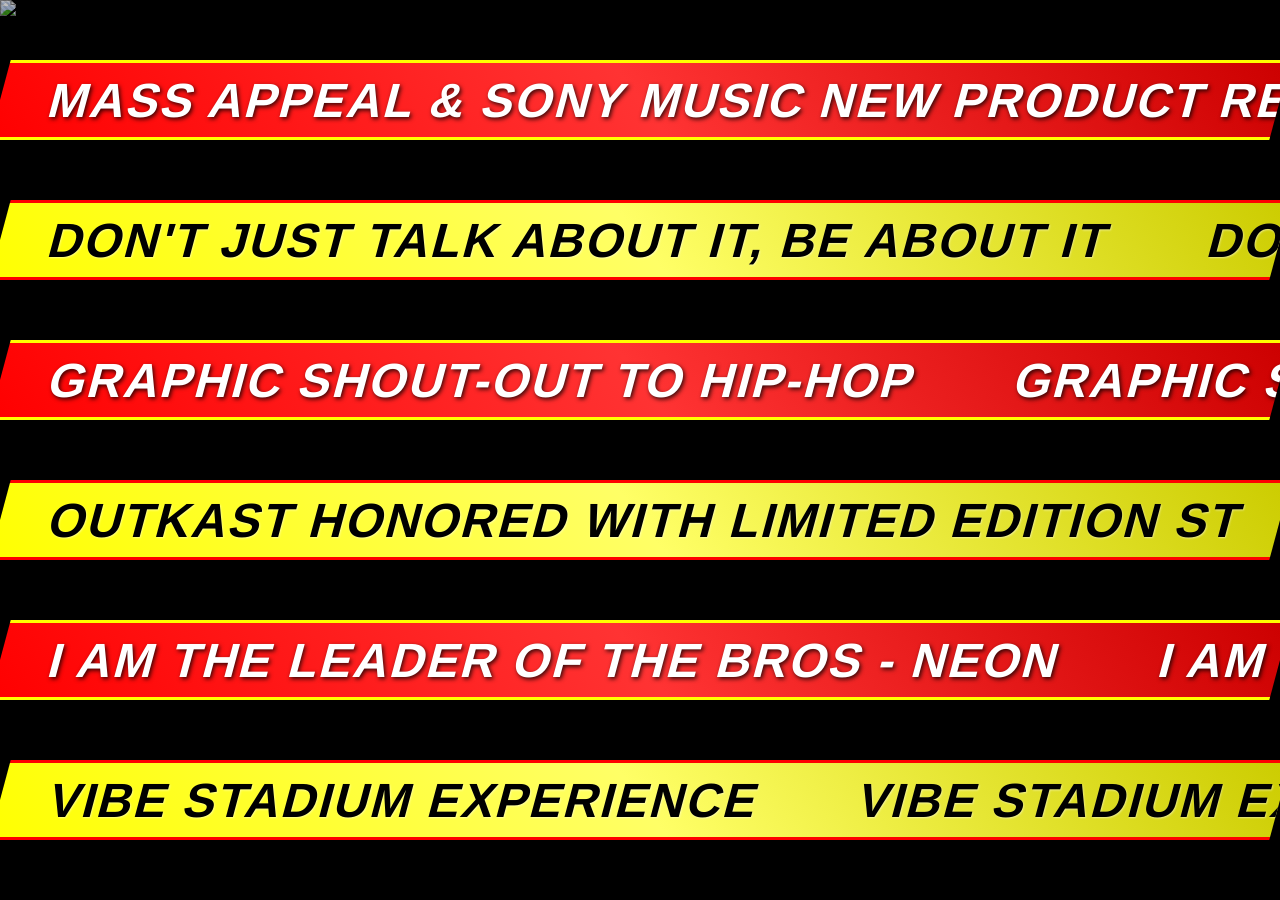
==== index.html @ 4f67384b "Create scrolling text stripes design with responsive layout and animations Co-authored-by: shreyanka" ====
<!DOCTYPE html>
<html lang="en">
<head>
    <meta charset="UTF-8">
    <meta name="viewport" content="width=device-width, initial-scale=1.0">
    <title>Scrolling Text Stripes Design</title>
    <link rel="stylesheet" href="styles.css">
</head>
<body>
    <section id="backdrop-section">
        <img src="Screenshot 2025-07-30 203531.png" alt="Background" id="backdrop1" />
        <div class="scroll-text-container">
            <div class="scroll-text left-scroll red-stripe">
                <span>MASS APPEAL & SONY MUSIC NEW PRODUCT RELEASES</span>
                <span>MASS APPEAL & SONY MUSIC NEW PRODUCT RELEASES</span>
                <span>MASS APPEAL & SONY MUSIC NEW PRODUCT RELEASES</span>
            </div>
            <div class="scroll-text right-scroll yellow-stripe">
                <span>DON'T JUST TALK ABOUT IT, BE ABOUT IT</span>
                <span>DON'T JUST TALK ABOUT IT, BE ABOUT IT</span>
                <span>DON'T JUST TALK ABOUT IT, BE ABOUT IT</span>
            </div>
            <div class="scroll-text left-scroll red-stripe">
                <span>GRAPHIC SHOUT-OUT TO HIP-HOP</span>
                <span>GRAPHIC SHOUT-OUT TO HIP-HOP</span>
                <span>GRAPHIC SHOUT-OUT TO HIP-HOP</span>
            </div>
            <div class="scroll-text right-scroll yellow-stripe">
                <span>OUTKAST HONORED WITH LIMITED EDITION ST</span>
                <span>OUTKAST HONORED WITH LIMITED EDITION ST</span>
                <span>OUTKAST HONORED WITH LIMITED EDITION ST</span>
            </div>
            <div class="scroll-text left-scroll red-stripe">
                <span>I AM THE LEADER OF THE BROS - NEON</span>
                <span>I AM THE LEADER OF THE BROS - NEON</span>
                <span>I AM THE LEADER OF THE BROS - NEON</span>
            </div>
            <div class="scroll-text right-scroll yellow-stripe">
                <span>VIBE STADIUM EXPERIENCE</span>
                <span>VIBE STADIUM EXPERIENCE</span>
                <span>VIBE STADIUM EXPERIENCE</span>
            </div>
        </div>
    </section>
</body>
</html>
---- styles.css ----
* {
    margin: 0;
    padding: 0;
    box-sizing: border-box;
}

body {
    font-family: 'Arial Black', Arial, sans-serif;
    overflow-x: hidden;
    background: #000;
}

#backdrop-section {
    position: relative;
    height: 100vh;
    width: 100vw;
    overflow: hidden;
}

#backdrop1 {
    position: absolute;
    top: 0;
    left: 0;
    height: 100vh;
    width: 100vw;
    object-fit: cover;
    z-index: 1;
    filter: brightness(0.7) contrast(1.2);
}

.scroll-text-container {
    position: absolute;
    top: 0;
    left: 0;
    width: 100%;
    height: 100%;
    z-index: 10;
    display: flex;
    flex-direction: column;
    justify-content: space-evenly;
    pointer-events: none;
}

.scroll-text {
    height: 80px;
    width: 100%;
    display: flex;
    align-items: center;
    font-weight: 900;
    font-size: clamp(1.5rem, 4vw, 3rem);
    letter-spacing: 2px;
    text-transform: uppercase;
    white-space: nowrap;
    overflow: hidden;
    position: relative;
    transform: skew(-15deg);
    box-shadow: 0 4px 15px rgba(0, 0, 0, 0.3);
}

.scroll-text span {
    display: inline-block;
    padding: 0 50px;
    animation-duration: 15s;
    animation-timing-function: linear;
    animation-iteration-count: infinite;
}

/* Red stripe styling */
.red-stripe {
    background: linear-gradient(45deg, #ff0000, #ff3333, #cc0000);
    color: #ffffff;
    text-shadow: 2px 2px 4px rgba(0, 0, 0, 0.8);
    border-top: 3px solid #ffff00;
    border-bottom: 3px solid #ffff00;
}

/* Yellow stripe styling */
.yellow-stripe {
    background: linear-gradient(45deg, #ffff00, #ffff66, #cccc00);
    color: #000000;
    text-shadow: 1px 1px 2px rgba(255, 255, 255, 0.5);
    border-top: 3px solid #ff0000;
    border-bottom: 3px solid #ff0000;
}

/* Left scrolling animation */
.left-scroll span {
    animation-name: scrollLeft;
}

/* Right scrolling animation */
.right-scroll span {
    animation-name: scrollRight;
}

@keyframes scrollLeft {
    0% {
        transform: translateX(100vw);
    }
    100% {
        transform: translateX(-100%);
    }
}

@keyframes scrollRight {
    0% {
        transform: translateX(-100%);
    }
    100% {
        transform: translateX(100vw);
    }
}

/* Stagger animation delays for smooth continuous flow */
.scroll-text:nth-child(1) span { animation-delay: 0s; }
.scroll-text:nth-child(2) span { animation-delay: -2.5s; }
.scroll-text:nth-child(3) span { animation-delay: -5s; }
.scroll-text:nth-child(4) span { animation-delay: -7.5s; }
.scroll-text:nth-child(5) span { animation-delay: -10s; }
.scroll-text:nth-child(6) span { animation-delay: -12.5s; }

/* Hover effects */
.scroll-text:hover {
    animation-play-state: paused;
    transform: skew(-15deg) scale(1.05);
    transition: transform 0.3s ease;
}

.scroll-text:hover span {
    animation-play-state: paused;
}

/* Responsive adjustments */
@media (max-width: 768px) {
    .scroll-text {
        height: 60px;
        font-size: clamp(1rem, 3vw, 2rem);
        letter-spacing: 1px;
    }
    
    .scroll-text span {
        padding: 0 30px;
        animation-duration: 20s;
    }
}

@media (max-width: 480px) {
    .scroll-text {
        height: 50px;
        font-size: clamp(0.8rem, 2.5vw, 1.5rem);
        transform: skew(-10deg);
    }
    
    .scroll-text span {
        padding: 0 20px;
        animation-duration: 25s;
    }
}

/* Additional visual enhancements */
.scroll-text::before {
    content: '';
    position: absolute;
    top: 0;
    left: -100%;
    width: 100%;
    height: 100%;
    background: linear-gradient(
        90deg,
        transparent,
        rgba(255, 255, 255, 0.2),
        transparent
    );
    animation: shine 3s infinite;
}

@keyframes shine {
    0% { left: -100%; }
    100% { left: 100%; }
}

/* Background pattern overlay */
#backdrop-section::after {
    content: '';
    position: absolute;
    top: 0;
    left: 0;
    width: 100%;
    height: 100%;
    background: 
        repeating-linear-gradient(
            45deg,
            transparent,
            transparent 2px,
            rgba(0, 0, 0, 0.1) 2px,
            rgba(0, 0, 0, 0.1) 4px
        );
    z-index: 2;
    pointer-events: none;
}
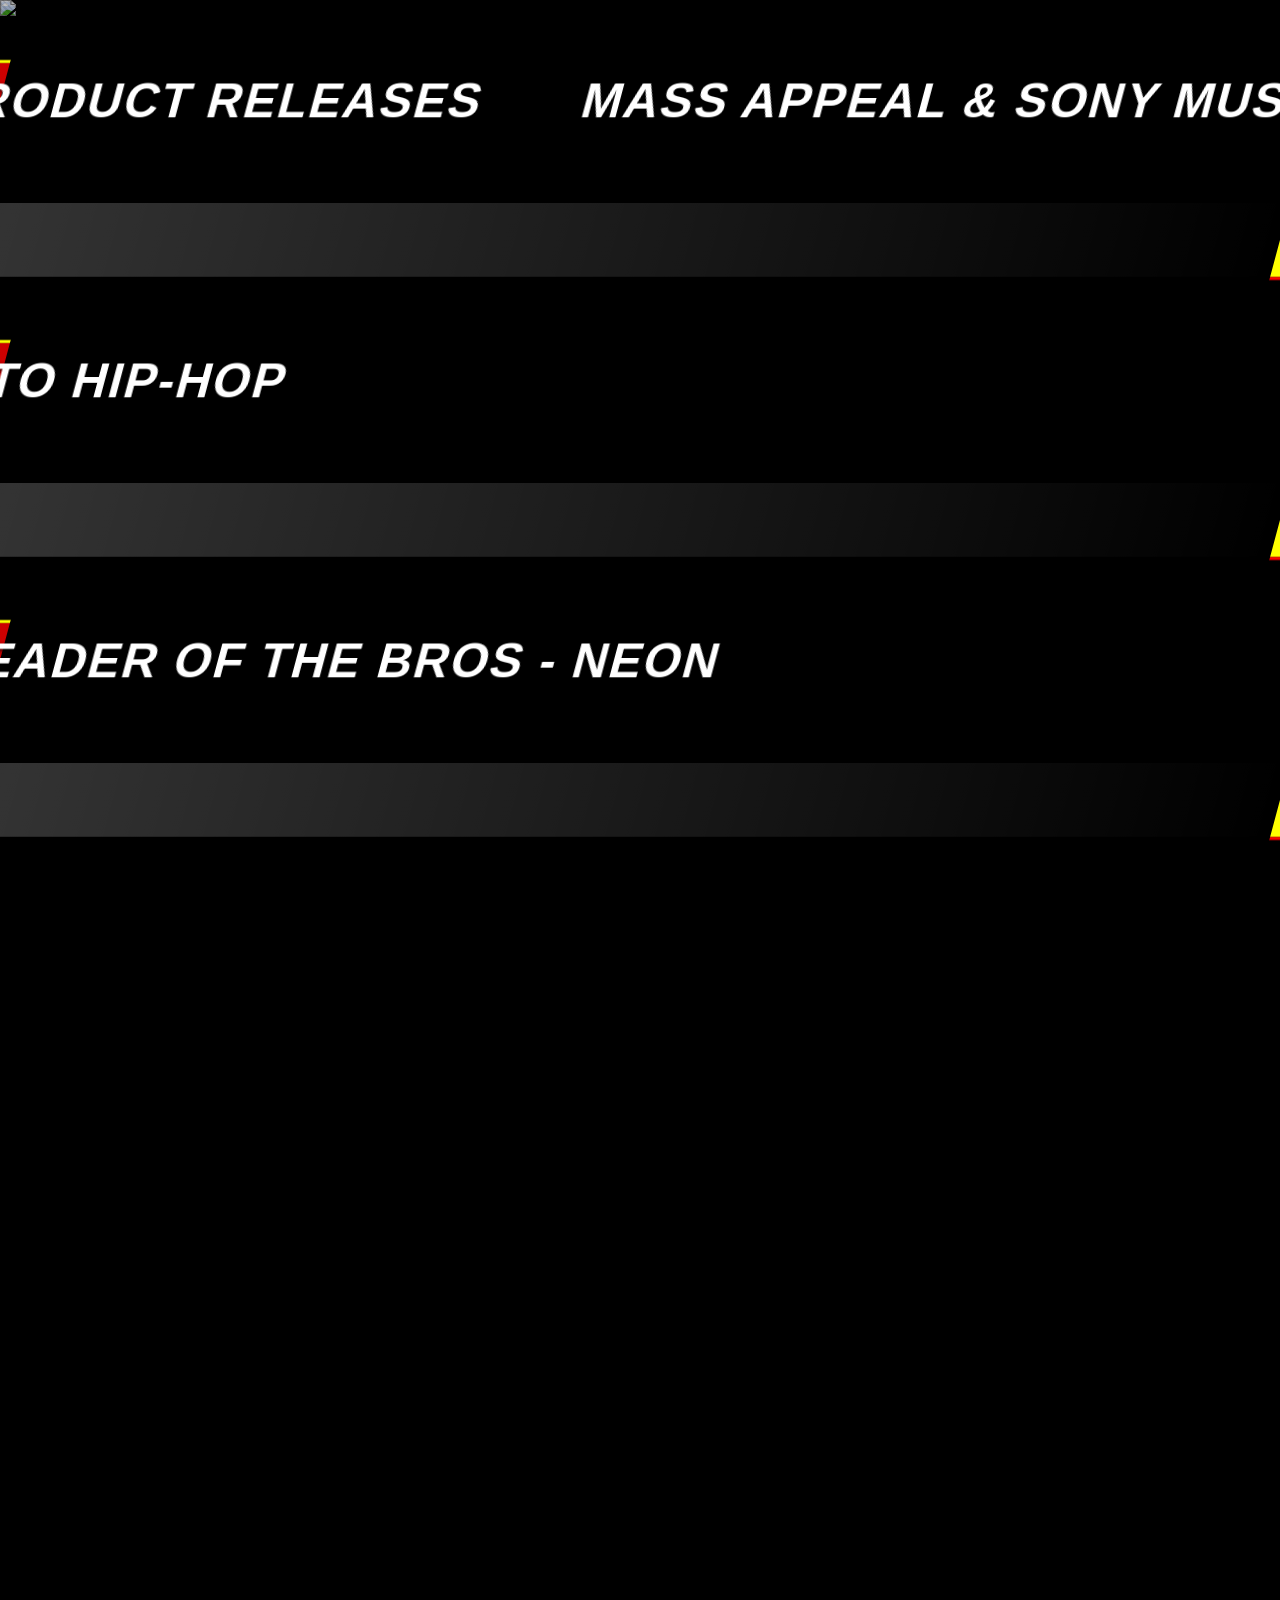
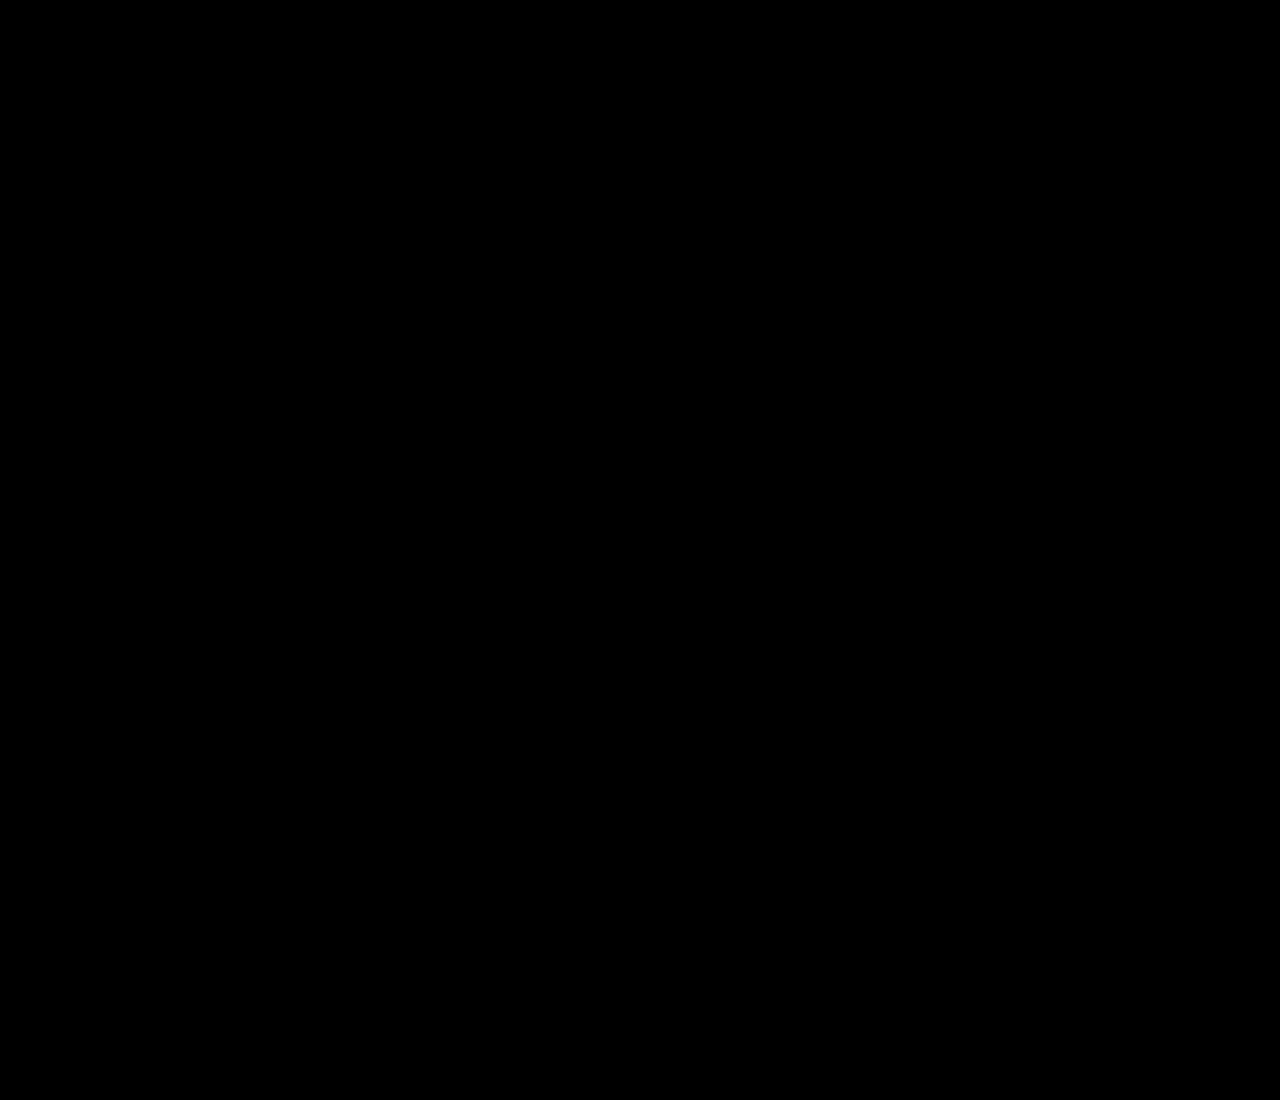
==== commit 38590257: "Implement scroll-triggered stripe animation with dynamic positioning Co-authored-by: shreyankarkanu " ====
--- a/index.html
+++ b/index.html
@@ -42,5 +42,48 @@
             </div>
         </div>
     </section>
+
+    <script>
+        // Scroll-triggered stripe animation
+        window.addEventListener('scroll', () => {
+            const scrollY = window.scrollY;
+            const maxScroll = document.body.scrollHeight - window.innerHeight;
+            const scrollProgress = Math.min(scrollY / (maxScroll * 0.3), 1); // Only affect first 30% of scroll
+            
+            const stripes = document.querySelectorAll('.scroll-text');
+            
+            stripes.forEach((stripe, index) => {
+                const isLeftSide = index % 2 === 0; // Even indices go to left, odd to right
+                const baseTransform = 'skew(-15deg)';
+                
+                if (scrollProgress <= 1) {
+                    if (isLeftSide) {
+                        // Left side stripes: start from far left, move toward center
+                        const translateX = -100 + (scrollProgress * 50); // From -100% to -50%
+                        stripe.style.transform = `${baseTransform} translateX(${translateX}%)`;
+                    } else {
+                        // Right side stripes: start from far right, move toward center
+                        const translateX = 50 - (scrollProgress * 50); // From 50% to 0%
+                        stripe.style.transform = `${baseTransform} translateX(${translateX}%)`;
+                    }
+                }
+            });
+        });
+
+        // Initial positioning
+        document.addEventListener('DOMContentLoaded', () => {
+            const stripes = document.querySelectorAll('.scroll-text');
+            stripes.forEach((stripe, index) => {
+                const isLeftSide = index % 2 === 0;
+                const baseTransform = 'skew(-15deg)';
+                
+                if (isLeftSide) {
+                    stripe.style.transform = `${baseTransform} translateX(-100%)`;
+                } else {
+                    stripe.style.transform = `${baseTransform} translateX(50%)`;
+                }
+            });
+        });
+    </script>
 </body>
 </html>
--- a/styles.css
+++ b/styles.css
@@ -12,7 +12,7 @@
 
 #backdrop-section {
     position: relative;
-    height: 100vh;
+    height: 300vh;
     width: 100vw;
     overflow: hidden;
 }
@@ -21,7 +21,7 @@
     position: absolute;
     top: 0;
     left: 0;
-    height: 100vh;
+    height: 300vh;
     width: 100vw;
     object-fit: cover;
     z-index: 1;
@@ -29,11 +29,11 @@
 }
 
 .scroll-text-container {
-    position: absolute;
+    position: fixed;
     top: 0;
     left: 0;
     width: 100%;
-    height: 100%;
+    height: 100vh;
     z-index: 10;
     display: flex;
     flex-direction: column;
@@ -43,7 +43,7 @@
 
 .scroll-text {
     height: 80px;
-    width: 100%;
+    width: 200%;
     display: flex;
     align-items: center;
     font-weight: 900;
@@ -51,10 +51,11 @@
     letter-spacing: 2px;
     text-transform: uppercase;
     white-space: nowrap;
-    overflow: hidden;
+    overflow: visible;
     position: relative;
     transform: skew(-15deg);
     box-shadow: 0 4px 15px rgba(0, 0, 0, 0.3);
+    transition: transform 0.1s ease-out;
 }
 
 .scroll-text span {
@@ -83,31 +84,17 @@
     border-bottom: 3px solid #ff0000;
 }
 
-/* Left scrolling animation */
-.left-scroll span {
-    animation-name: scrollLeft;
+/* Text scrolling animation within stripes */
+.scroll-text span {
+    animation-name: scrollText;
 }
 
-/* Right scrolling animation */
-.right-scroll span {
-    animation-name: scrollRight;
-}
-
-@keyframes scrollLeft {
+@keyframes scrollText {
     0% {
-        transform: translateX(100vw);
+        transform: translateX(100%);
     }
     100% {
         transform: translateX(-100%);
-    }
-}
-
-@keyframes scrollRight {
-    0% {
-        transform: translateX(-100%);
-    }
-    100% {
-        transform: translateX(100vw);
     }
 }
 
@@ -120,12 +107,6 @@
 .scroll-text:nth-child(6) span { animation-delay: -12.5s; }
 
 /* Hover effects */
-.scroll-text:hover {
-    animation-play-state: paused;
-    transform: skew(-15deg) scale(1.05);
-    transition: transform 0.3s ease;
-}
-
 .scroll-text:hover span {
     animation-play-state: paused;
 }
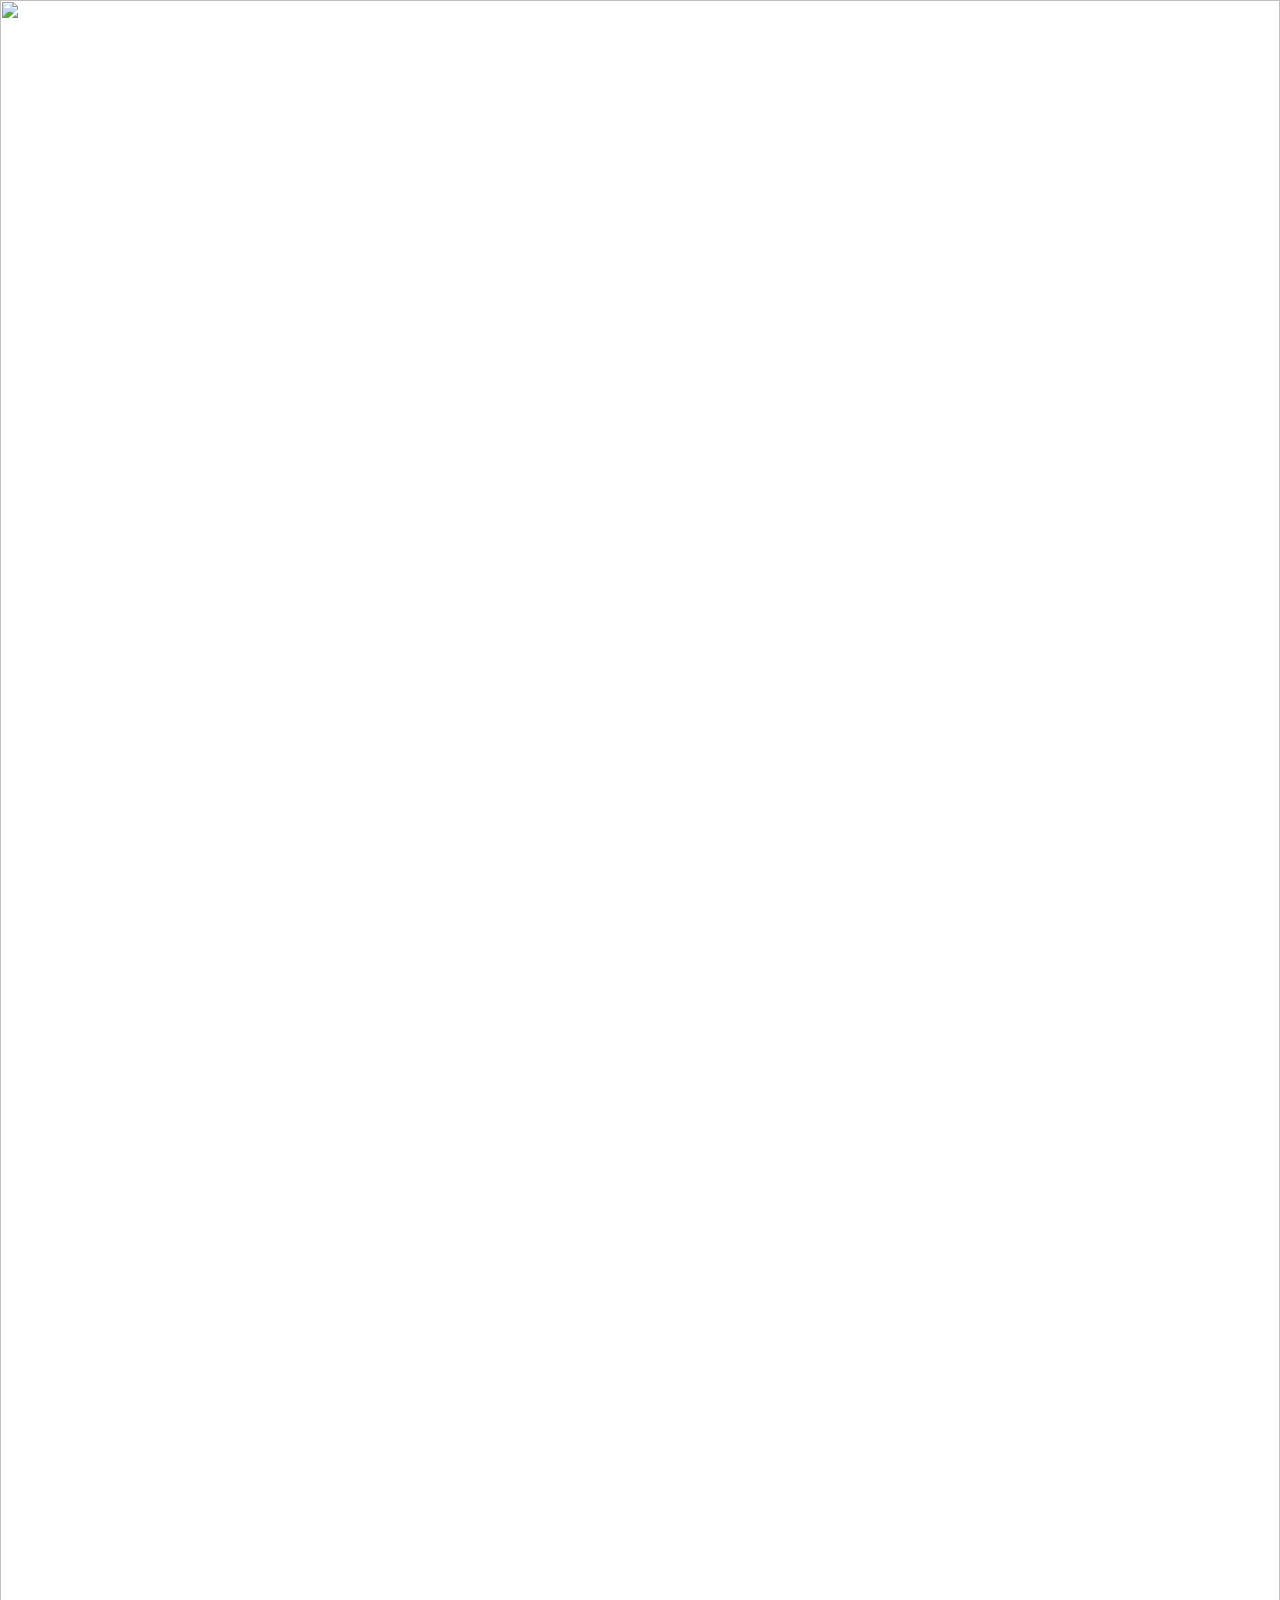
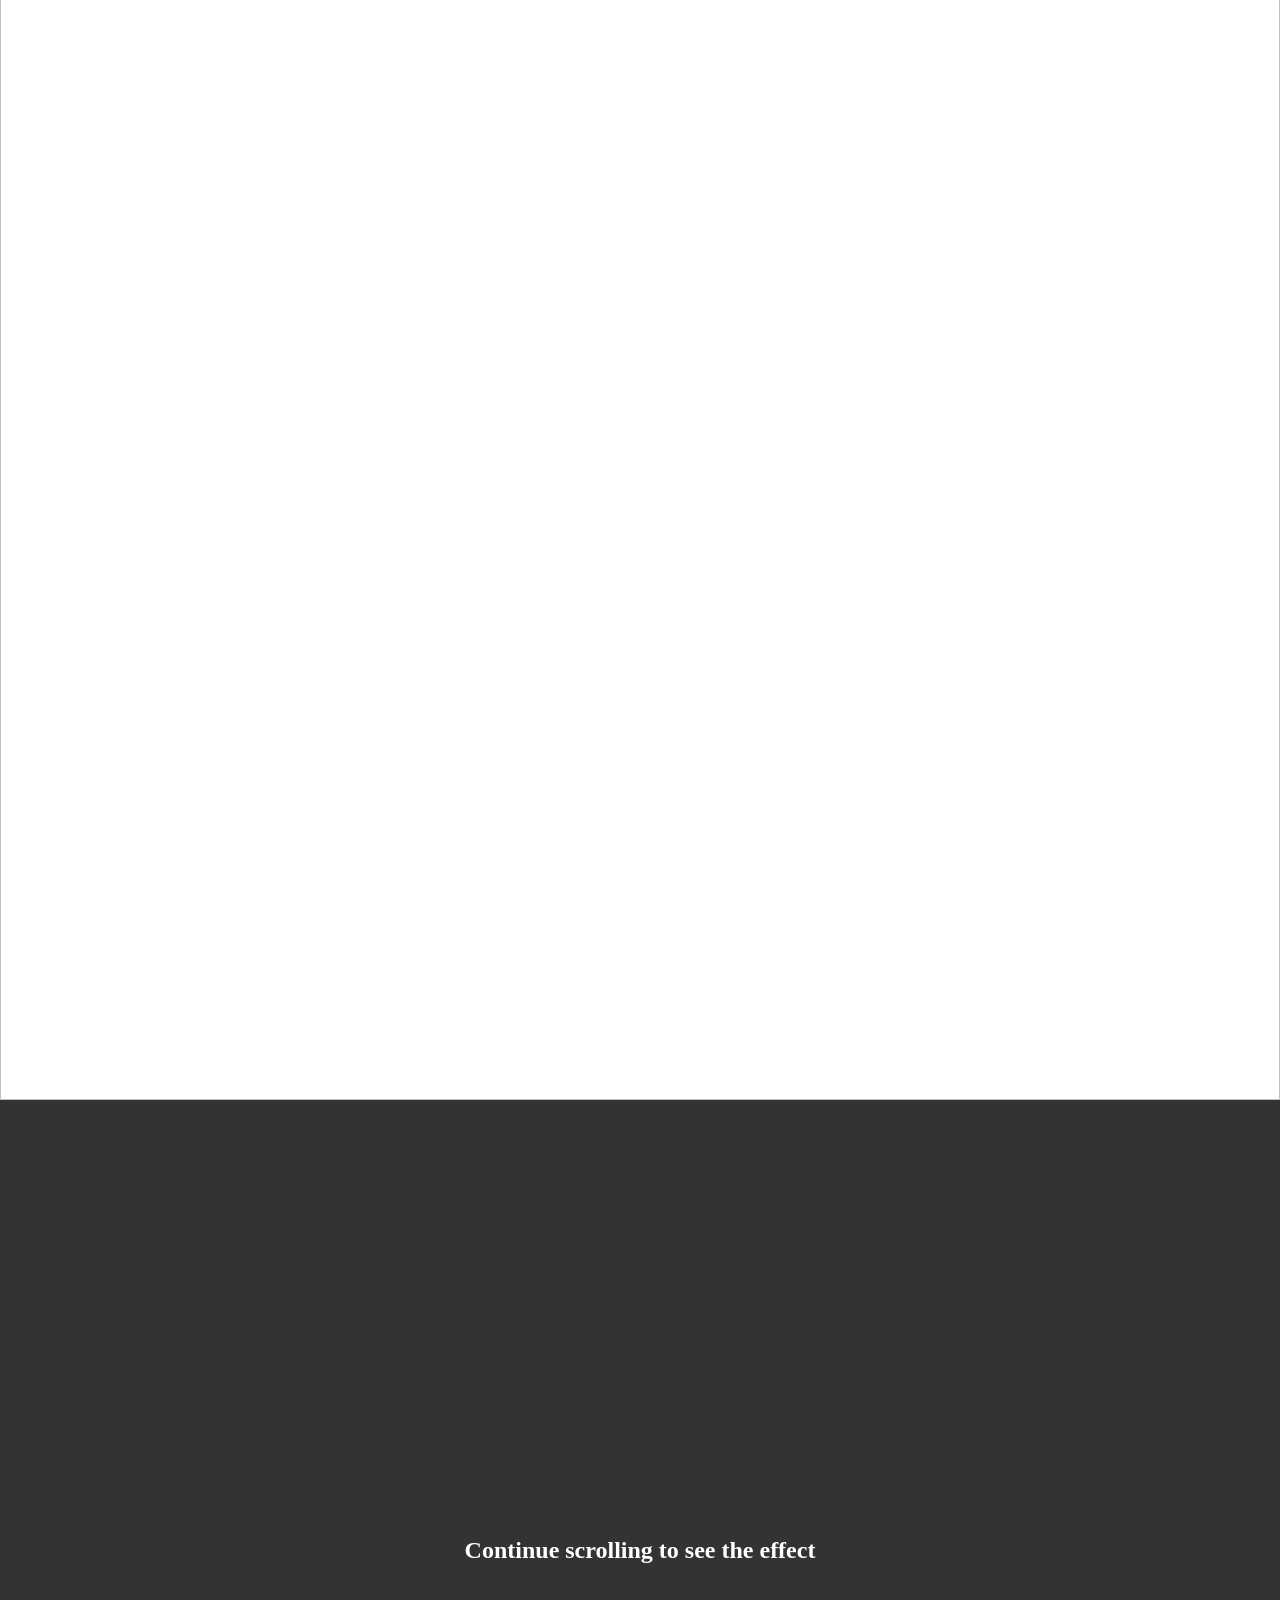
==== commit fbd626a0: "Implement animated stripes effect with scroll-based positioning Co-authored-by: shreyankarkanu <shre" ====
--- a/index.html
+++ b/index.html
@@ -3,87 +3,51 @@
 <head>
     <meta charset="UTF-8">
     <meta name="viewport" content="width=device-width, initial-scale=1.0">
-    <title>Scrolling Text Stripes Design</title>
-    <link rel="stylesheet" href="styles.css">
+    <title>Animated Stripes Effect</title>
+    <link rel="stylesheet" href="style.css">
 </head>
 <body>
     <section id="backdrop-section">
-        <img src="Screenshot 2025-07-30 203531.png" alt="Background" id="backdrop1" />
-        <div class="scroll-text-container">
-            <div class="scroll-text left-scroll red-stripe">
-                <span>MASS APPEAL & SONY MUSIC NEW PRODUCT RELEASES</span>
-                <span>MASS APPEAL & SONY MUSIC NEW PRODUCT RELEASES</span>
-                <span>MASS APPEAL & SONY MUSIC NEW PRODUCT RELEASES</span>
+        <img src="Screenshot 2025-07-30 203531.png" alt="" id="backdrop1" />
+        
+        <!-- Left side stripes -->
+        <div class="stripe-container left-stripes">
+            <div class="stripe red-stripe" data-offset="-20%">
+                <span class="stripe-text">"A PHOTOGRAPHIC SHOOT-OUT TO HIP-HOP"</span>
+                <span class="stripe-source">-FINANCIAL TIMES</span>
             </div>
-            <div class="scroll-text right-scroll yellow-stripe">
-                <span>DON'T JUST TALK ABOUT IT, BE ABOUT IT</span>
-                <span>DON'T JUST TALK ABOUT IT, BE ABOUT IT</span>
-                <span>DON'T JUST TALK ABOUT IT, BE ABOUT IT</span>
+            <div class="stripe yellow-stripe" data-offset="-40%">
+                <span class="stripe-text">"OUTKAST HONORED WITH LIMITED EDITION STATUE"</span>
+                <span class="stripe-source">-VIBE</span>
             </div>
-            <div class="scroll-text left-scroll red-stripe">
-                <span>GRAPHIC SHOUT-OUT TO HIP-HOP</span>
-                <span>GRAPHIC SHOUT-OUT TO HIP-HOP</span>
-                <span>GRAPHIC SHOUT-OUT TO HIP-HOP</span>
+            <div class="stripe red-stripe" data-offset="-60%">
+                <span class="stripe-text">"CELEBRATES GOLDEN ANNIVERSARY AT YANKEE STADIUM"</span>
+                <span class="stripe-source">-VIBE</span>
             </div>
-            <div class="scroll-text right-scroll yellow-stripe">
-                <span>OUTKAST HONORED WITH LIMITED EDITION ST</span>
-                <span>OUTKAST HONORED WITH LIMITED EDITION ST</span>
-                <span>OUTKAST HONORED WITH LIMITED EDITION ST</span>
+        </div>
+        
+        <!-- Right side stripes -->
+        <div class="stripe-container right-stripes">
+            <div class="stripe yellow-stripe" data-offset="20%">
+                <span class="stripe-text">"MORE EMBRACE 'SISTERHOOD' AS YOUNG WOMEN"</span>
+                <span class="stripe-source">-ROLLING STONE</span>
             </div>
-            <div class="scroll-text left-scroll red-stripe">
-                <span>I AM THE LEADER OF THE BROS - NEON</span>
-                <span>I AM THE LEADER OF THE BROS - NEON</span>
-                <span>I AM THE LEADER OF THE BROS - NEON</span>
+            <div class="stripe red-stripe" data-offset="40%">
+                <span class="stripe-text">"BREAKING BARRIERS IN MODERN CULTURE"</span>
+                <span class="stripe-source">-BILLBOARD</span>
             </div>
-            <div class="scroll-text right-scroll yellow-stripe">
-                <span>VIBE STADIUM EXPERIENCE</span>
-                <span>VIBE STADIUM EXPERIENCE</span>
-                <span>VIBE STADIUM EXPERIENCE</span>
+            <div class="stripe yellow-stripe" data-offset="60%">
+                <span class="stripe-text">"REVOLUTIONARY IMPACT ON MUSIC INDUSTRY"</span>
+                <span class="stripe-source">-PITCHFORK</span>
             </div>
         </div>
     </section>
-
-    <script>
-        // Scroll-triggered stripe animation
-        window.addEventListener('scroll', () => {
-            const scrollY = window.scrollY;
-            const maxScroll = document.body.scrollHeight - window.innerHeight;
-            const scrollProgress = Math.min(scrollY / (maxScroll * 0.3), 1); // Only affect first 30% of scroll
-            
-            const stripes = document.querySelectorAll('.scroll-text');
-            
-            stripes.forEach((stripe, index) => {
-                const isLeftSide = index % 2 === 0; // Even indices go to left, odd to right
-                const baseTransform = 'skew(-15deg)';
-                
-                if (scrollProgress <= 1) {
-                    if (isLeftSide) {
-                        // Left side stripes: start from far left, move toward center
-                        const translateX = -100 + (scrollProgress * 50); // From -100% to -50%
-                        stripe.style.transform = `${baseTransform} translateX(${translateX}%)`;
-                    } else {
-                        // Right side stripes: start from far right, move toward center
-                        const translateX = 50 - (scrollProgress * 50); // From 50% to 0%
-                        stripe.style.transform = `${baseTransform} translateX(${translateX}%)`;
-                    }
-                }
-            });
-        });
-
-        // Initial positioning
-        document.addEventListener('DOMContentLoaded', () => {
-            const stripes = document.querySelectorAll('.scroll-text');
-            stripes.forEach((stripe, index) => {
-                const isLeftSide = index % 2 === 0;
-                const baseTransform = 'skew(-15deg)';
-                
-                if (isLeftSide) {
-                    stripe.style.transform = `${baseTransform} translateX(-100%)`;
-                } else {
-                    stripe.style.transform = `${baseTransform} translateX(50%)`;
-                }
-            });
-        });
-    </script>
+    
+    <!-- Additional content for scrolling -->
+    <section style="height: 100vh; background: #333; color: white; display: flex; align-items: center; justify-content: center;">
+        <h2>Continue scrolling to see the effect</h2>
+    </section>
+    
+    <script src="script.js"></script>
 </body>
 </html>
--- a/style.css
+++ b/style.css
@@ -0,0 +1,136 @@
+* {
+    margin: 0;
+    padding: 0;
+    box-sizing: border-box;
+}
+
+body {
+    overflow-x: hidden;
+}
+
+#backdrop-section {
+    position: relative;
+    height: 300vh;
+    width: 100vw;
+    overflow: hidden;
+}
+
+#backdrop1 {
+    height: 300vh;
+    width: 100vw;
+    object-fit: cover;
+    margin: 0;
+    display: block;
+    position: absolute;
+    top: 0;
+    left: 0;
+    z-index: 1;
+}
+
+.stripe-container {
+    position: absolute;
+    top: 0;
+    height: 100%;
+    width: 100%;
+    z-index: 2;
+    pointer-events: none;
+}
+
+.stripe {
+    position: absolute;
+    height: 120px;
+    width: 150%;
+    display: flex;
+    align-items: center;
+    justify-content: space-between;
+    padding: 0 40px;
+    transform: skewY(-8deg);
+    font-family: 'Arial Black', Arial, sans-serif;
+    font-weight: 900;
+    font-size: 24px;
+    text-transform: uppercase;
+    letter-spacing: 2px;
+    transition: transform 0.1s ease-out;
+    overflow: hidden;
+    white-space: nowrap;
+}
+
+.red-stripe {
+    background: linear-gradient(135deg, #ff0000, #cc0000);
+    color: white;
+    box-shadow: 0 8px 32px rgba(255, 0, 0, 0.3);
+}
+
+.yellow-stripe {
+    background: linear-gradient(135deg, #ffff00, #cccc00);
+    color: black;
+    box-shadow: 0 8px 32px rgba(255, 255, 0, 0.3);
+}
+
+.stripe-text {
+    flex: 1;
+    text-align: left;
+}
+
+.stripe-source {
+    font-size: 18px;
+    font-weight: 700;
+    opacity: 0.8;
+}
+
+/* Left side stripes - initially positioned off-screen to the left */
+.left-stripes .stripe:nth-child(1) {
+    top: 15%;
+    left: -80%;
+}
+
+.left-stripes .stripe:nth-child(2) {
+    top: 35%;
+    left: -90%;
+}
+
+.left-stripes .stripe:nth-child(3) {
+    top: 55%;
+    left: -70%;
+}
+
+/* Right side stripes - initially positioned off-screen to the right */
+.right-stripes .stripe:nth-child(1) {
+    top: 25%;
+    right: -80%;
+}
+
+.right-stripes .stripe:nth-child(2) {
+    top: 45%;
+    right: -90%;
+}
+
+.right-stripes .stripe:nth-child(3) {
+    top: 65%;
+    right: -70%;
+}
+
+/* Responsive design */
+@media (max-width: 768px) {
+    .stripe {
+        height: 80px;
+        font-size: 16px;
+        padding: 0 20px;
+    }
+    
+    .stripe-source {
+        font-size: 12px;
+    }
+}
+
+@media (max-width: 480px) {
+    .stripe {
+        height: 60px;
+        font-size: 12px;
+        padding: 0 15px;
+    }
+    
+    .stripe-source {
+        font-size: 10px;
+    }
+}
